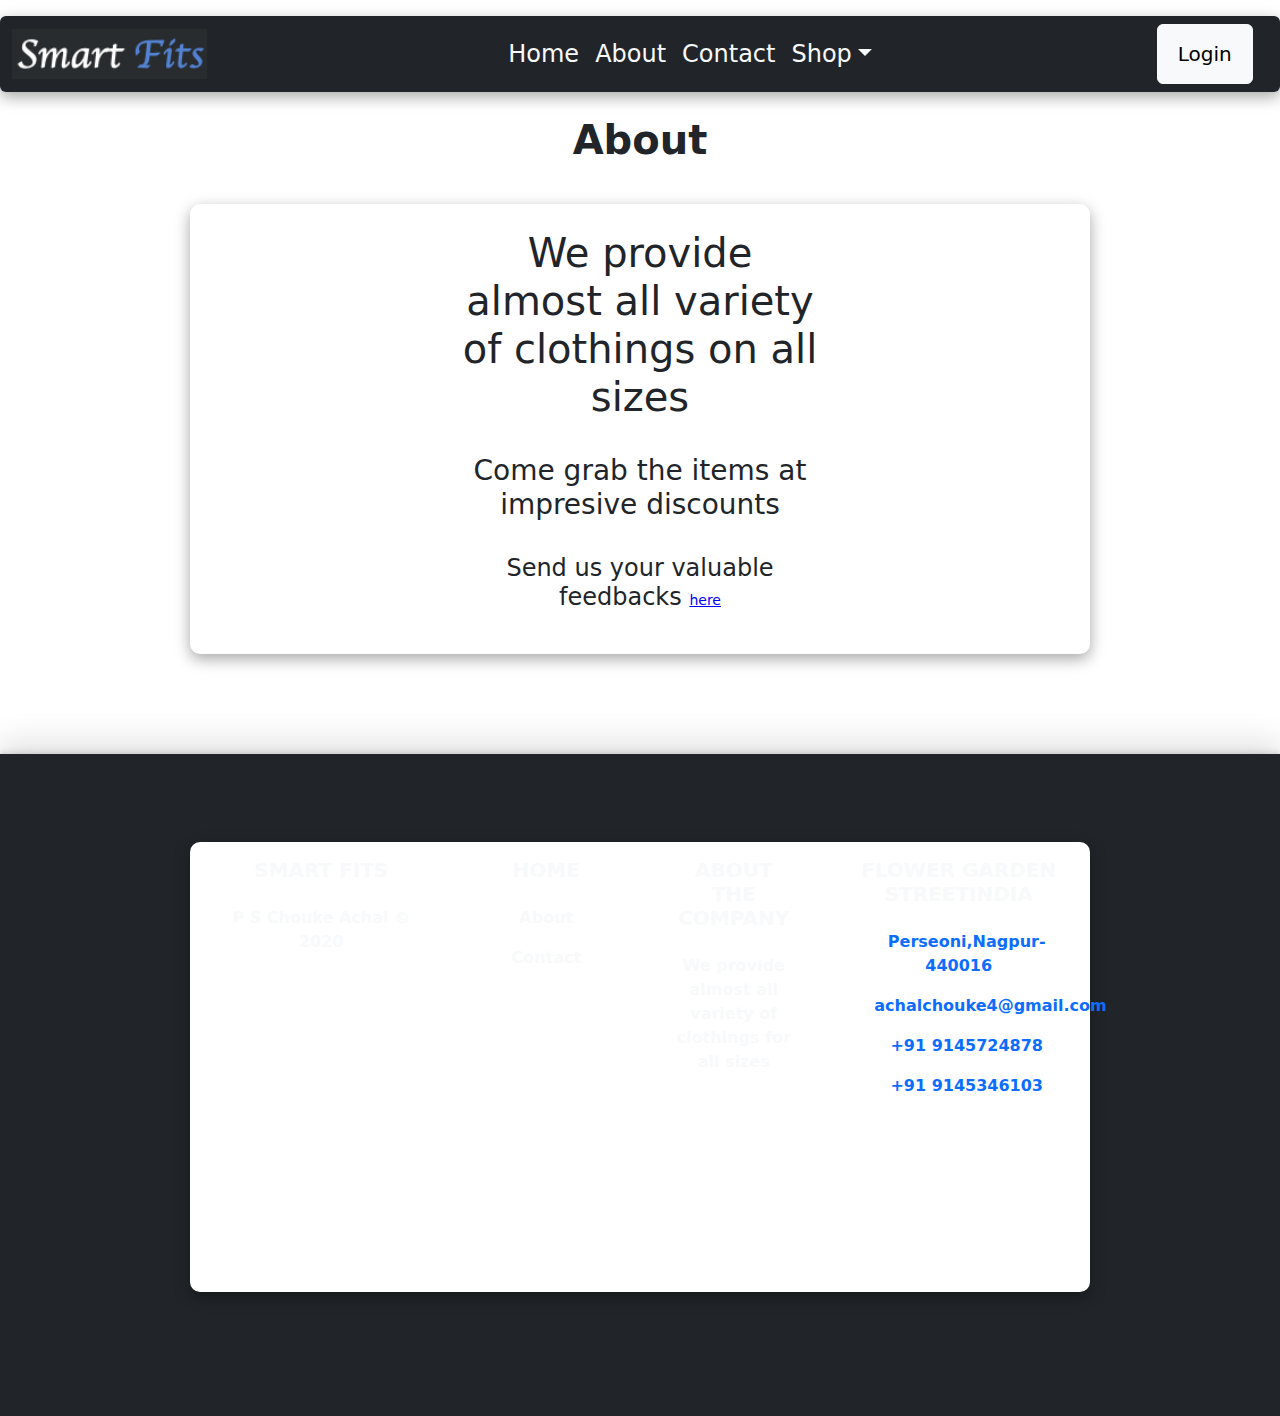
==== pages/about.html @ 344f57bd "new commit" ====
<!DOCTYPE html>
<html lang="en">
<head>
    <meta charset="UTF-8">
    <meta name="viewport" content="width=device-width, initial-scale=1.0">
    <title>Smart Fits</title>

    <link href="https://cdn.jsdelivr.net/npm/bootstrap@5.3.3/dist/css/bootstrap.min.css" rel="stylesheet" 
integrity="sha384-QWTKZyjpPEjISv5WaRU9OFeRpok6YctnYmDr5pNlyT2bRjXh0JMhjY6hW+ALEwIH" crossorigin="anonymous">
</head>

<link rel="stylesheet" href="./../css/about.css"/>

<body>

    <!-- Navigation Bar -->

    <nav class="navbar navbar-expand-lg bg-dark rounded  mx-4 mt-3 mx-auto">
        <div class="container-fluid">
          <a class="navbar-brand" href="#"><img class="logo" src="./../images/logo.png" alt="" height="50px"></a>
          <button class="navbar-toggler" type="button" data-bs-toggle="collapse" data-bs-target="#navbarSupportedContent"
            aria-controls="navbarSupportedContent" aria-expanded="false" aria-label="Toggle navigation">
            <span class="navbar-toggler-icon"></span>
          </button>
          <div class="collapse navbar-collapse" id="navbarSupportedContent">
            <div><img src="./" height="100" alt=""></div>
            <ul class="navbar-nav ms-auto mb-2 mb-lg-0">
              <li class="nav-item">
                <a class="nav-link text-light active fs-4" aria-current="page" href="./../index.html">Home</a>
              </li>
    
              <li class="nav-item">
                <a class="nav-link text-light active fs-4" href="./../pages/about.html">About</a>
              </li><br/>
              <li class="nav-item">
                <a class="nav-link text-light active fs-4" href="./../pages/contact.html">Contact </a>
              </li>
    
             
    
              <li class="nav-item dropdown">
                <a class="nav-link text-light  active fs-4 dropdown-toggle" href="#" data-bs-toggle="dropdown">Shop</a>
                <ul class="dropdown-menu mt-5 bg-transperent mt-4">
                  <li><a class="dropdown-item " href="./../pages/product-1.html">Ledies</a></li>
                  <li><a class="dropdown-item" href="./../pages/product-2.html">Mens</a></li>
                  <li><a class="dropdown-item" href="./../pages/product-3.html">Kids</a></li>
    
                </ul>
              </li>
    
            </ul>
            <ul class="navbar-nav ms-auto mb-2 mb-lg-0">
              <button class="btn btn-light fs-5">
                <li class="nav-item">
                  <a class="nav-link active fs-5" href="./../pages/login.html">Login</a>
                </li>
              </button>
              &nbsp;
              &nbsp;
    
          </div>
          </ul>
        </div>
        </div>
      </nav> 




    <div class="text-center  text-dark heading">
        <h1 class="fs-1 fw-bold  my-4 ">About</h1>
        </div>
    
        <div>
            <div class="container">
                 <form>
                <div class="col-md-5 mt-4 fs-2 mx-auto " >
                    <h1 class="text-align">We provide almost all variety of clothings on all sizes</h1>
    <h3 class="text-align">Come grab the items at impresive discounts</h3>
    <h4 class="text-align">Send us your valuable feedbacks <a href="./contact.html" style="color: blue; font-size: 14px;">here</a></h3>
     </form>
            </div>
            &nbsp;
        </div>


        <footer class="bg-dark text-light pt-5 pb-4 footer-shadow mt-4"
 style="box-shadow: #ffff 0px 54px 55px, rgba(0, 0, 0, 0.12) 0px -12px 30px, rgba(0, 0, 0, 0.12) 0px 4px 6px, rgba(0, 0, 0, 0.17) 0px 12px 13px, rgba(0, 0, 0, 0.09) 0px -3px 5px;">
 <div class="container text-center text-md-left">
     <div class="row text-center text-md-left">
         <div class="col-md-3 col-lg-3 col-xl-3 mx-auto mt-3">
             <h5 class="text-uppercase text-light mb-4 fw-bold" style="color: ">Smart<span>&nbsp;Fits</span></h5>
             <p class="fw-semibold">
                <a href="#" class="text-light" style="text-decoration: none;">P S Chouke Achal &copy; 2020</a>
            </p>
         </div>
         <div class="col-md-2 col-lg-2 col-xl-2 mx-auto mt-3">
             <h5 class="text-uppercase text-light mb-4 fw-bold" >Home</h5>
             <p class="fw-semibold">
                 <a href="#" class="text-light" style="text-decoration: none;">About</a>
             </p>
             <p class="fw-semibold">
                 <a href="#" class="text-light" style="text-decoration: none;">Contact</a>
             </p>  
         </div>
         <div class="col-md-3 col-lg-2 col-xl-2 mx-auto mt-3">
             <h5 class="text-uppercase text-light mb-4 fw-bold" >About the company</h5>
             <p class="fw-semibold">
                 <a href="#" class="text-light" style="text-decoration: none;">We provide almost all variety of clothings for all sizes</a>
             </p>
             
         </div>
         <div class="col-md-4 col-lg-3 col-xl-3 mx-auto mt-3">
             <h5 class="text-uppercase text-light mb-4 fw-bold" ><span>Flower Garden Street</span>India</h5>
             <p class="fw-semibold">

                 <i class="fas fa-home me-3 text-light"></i><a href="#"
                     style="text-decoration: none">Perseoni,Nagpur-440016</a>
             </p>
             <p class="fw-semibold">
                 <i class="fas fa-envelope me-3 text-light"></i><a href="mailto:suraj@roadtocode.org"
                     style="text-decoration: none">achalchouke4@gmail.com</a>
             </p>
             <p class="fw-semibold">
                 <i class="fas fa-phone me-3 text-light"></i><a href="tel:+91 9145724878"
                     style="text-decoration: none; ">+91 9145724878</a>
             </p>
             <p class="fw-semibold">
                 <i class="fas fa-phone me-3 text-light"></i><a href="tel:+91 9145724878"
                     style="text-decoration: none">+91 9145346103</a>
             </p>
         </div>
        
         </div>
     </div>
 </div>
</footer>




        <script src="https://cdn.jsdelivr.net/npm/bootstrap@5.3.3/dist/js/bootstrap.bundle.min.js"
        integrity="sha384-YvpcrYf0tY3lHB60NNkmXc5s9fDVZLESaAA55NDzOxhy9GkcIdslK1eN7N6jIeHz" crossorigin="anonymous"></script>
       
    
</body>
</html>
---- css/about.css ----
@import url('https://fonts.googleapis.com/css2?family=Poppins:ital,wght@0,100;0,200;0,300;0,400;0,500;0,600;0,700;0,800;0,900;1,100;1,200;1,300;1,400;1,500;1,600;1,700;1,800;1,900&family=Roboto:wght@100&display=swap');

.ip{
    font-family: "poppins" , "sans-serif"; 
}

.container{
    height: 450px;
    width: 900px;
    border: 0px solid;
    margin-top: 40px;
    border-radius: 10px;
    background-color:white;
     box-shadow: rgba(0, 0, 0, 0.35) 0px 5px 15px;
     margin-bottom: 100px;    
}
.text-align{
    text-align: center;
    padding-top: 25px;
}

nav{
        margin-bottom: 20px;
        box-shadow: rgba(0, 0, 0, 0.35) 0px 5px 15px;
        
    }

    @media (max-width: 587px) {
    
        .container{
            height: 450px;
            width: 380px;

        }
    
    }

     @media (max-width: 394px) {
    
        .container{
            height: 500px;
            width: 300px;

        }
    
    }
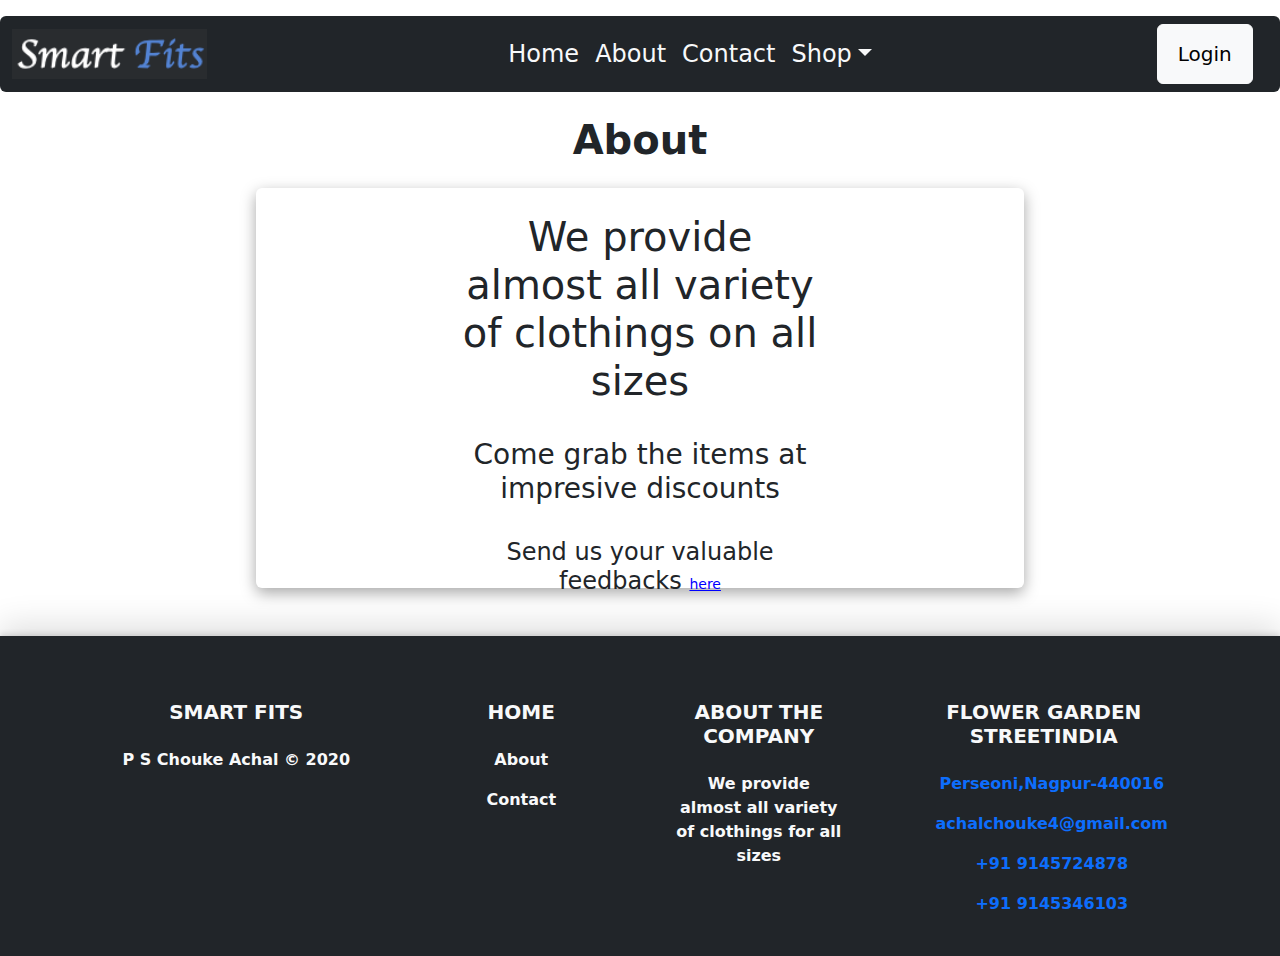
==== commit 35ebb588: "new commit" ====
--- a/pages/about.html
+++ b/pages/about.html
@@ -72,13 +72,17 @@
         </div>
     
         <div>
-            <div class="container">
+            <div class="container-1 rounded mx-auto">
+              <div class="row">
+              <div class="col-sm-6 col-md-11 col-lg-6  mx-auto">
                  <form>
-                <div class="col-md-5 mt-4 fs-2 mx-auto " >
+               
                     <h1 class="text-align">We provide almost all variety of clothings on all sizes</h1>
     <h3 class="text-align">Come grab the items at impresive discounts</h3>
     <h4 class="text-align">Send us your valuable feedbacks <a href="./contact.html" style="color: blue; font-size: 14px;">here</a></h3>
      </form>
+    </div>
+   </div>
             </div>
             &nbsp;
         </div>
@@ -144,4 +148,4 @@
        
     
 </body>
-</html>+</html>
--- a/css/about.css
+++ b/css/about.css
@@ -1,46 +1,37 @@
 @import url('https://fonts.googleapis.com/css2?family=Poppins:ital,wght@0,100;0,200;0,300;0,400;0,500;0,600;0,700;0,800;0,900;1,100;1,200;1,300;1,400;1,500;1,600;1,700;1,800;1,900&family=Roboto:wght@100&display=swap');
 
-.ip{
-    font-family: "poppins" , "sans-serif"; 
+
+.container-1 {
+    width: 60vw;
+    height: 400px;
+    background-color: white;
+    box-shadow: rgba(0, 0, 0, 0.35) 0px 5px 15px;
 }
 
-.container{
-    height: 450px;
-    width: 900px;
-    border: 0px solid;
-    margin-top: 40px;
-    border-radius: 10px;
-    background-color:white;
-     box-shadow: rgba(0, 0, 0, 0.35) 0px 5px 15px;
-     margin-bottom: 100px;    
-}
 .text-align{
     text-align: center;
     padding-top: 25px;
 }
 
-nav{
-        margin-bottom: 20px;
+@media screen and (max-width: 768px) {
+    
+   
+    .container-1 {
+        width: 90vw;
+        height: 400px;
         box-shadow: rgba(0, 0, 0, 0.35) 0px 5px 15px;
-        
+
     }
+}
 
-    @media (max-width: 587px) {
+@media screen and (max-width: 992px) {
     
-        .container{
-            height: 450px;
-            width: 380px;
+    .container-1 {
+        width: 90vw;
+        height: 300px;
+        box-shadow: rgba(0, 0, 0, 0.35) 0px 5px 15px;
+    }
+    
+}
 
-        }
-    
-    }
-
-     @media (max-width: 394px) {
-    
-        .container{
-            height: 500px;
-            width: 300px;
-
-        }
-    
-    }
+   
